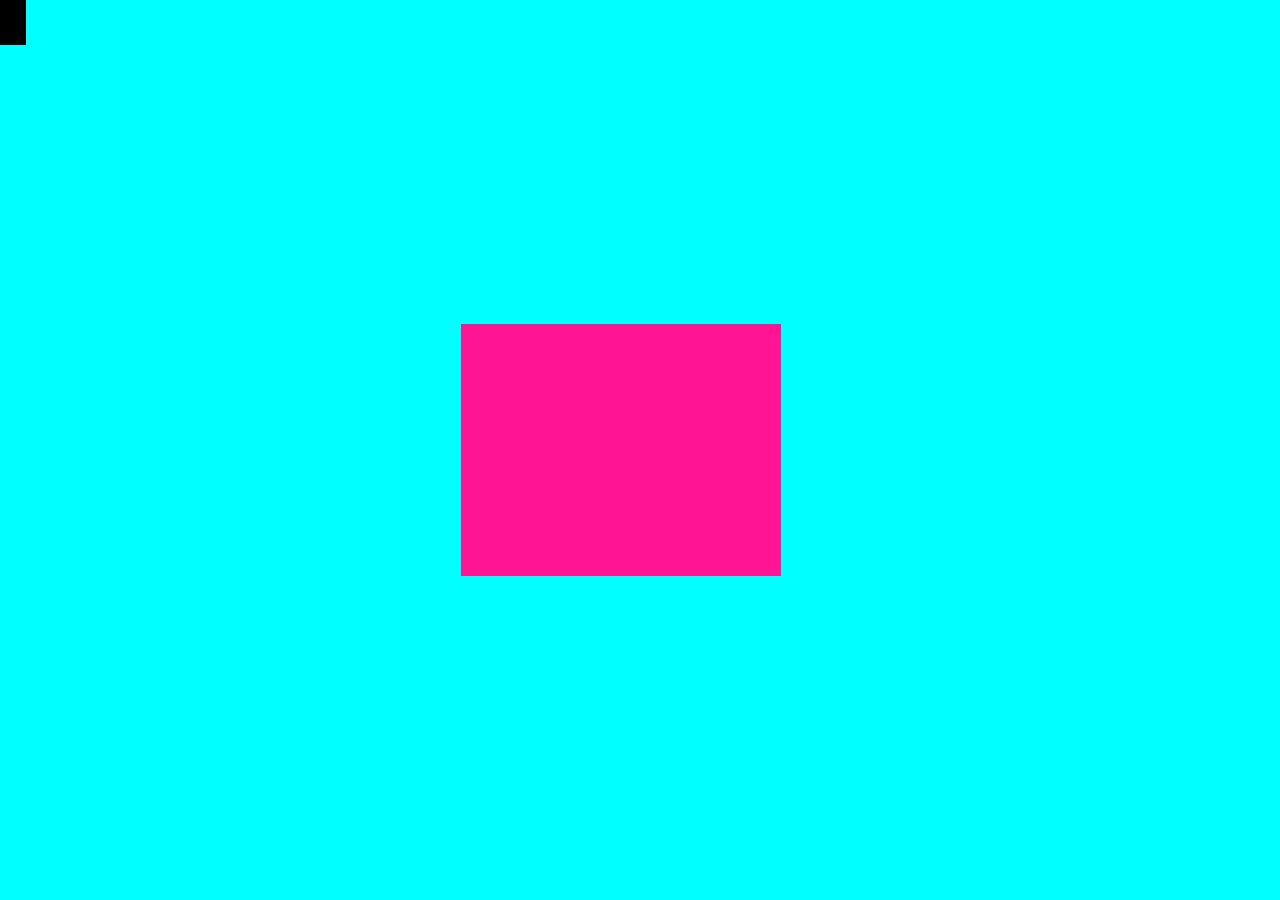
==== assignment-2.html @ 40db0ff6 "assignmnet-2 90%" ====
<!DOCTYPE html>
<html lang="en">
<head>
    <meta charset="UTF-8">
    <meta http-equiv="X-UA-Compatible" content="IE=edge">
    <meta name="viewport" content="width=device-width, initial-scale=1.0">
    <title>Assignment-2</title>
    <link rel="stylesheet" href="assignment-2.css">
</head>
<body>
    <div class="container">
        <div class="nav-container">
            <div class="nav-btn-container">
                <div id='nav-btn'></div>

            </div>
            <a href="##">Home</a>
            <a href="##">Create</a>
            <a href="##">About</a>

        </div>
        <div class='nav-btn-open'></div>
        <div class="content-container">
            <form action="" method="get">
                <div class="fixed-content">
                    <input class="fixed" id='reptxt' type="text" list="options">
                    <datalist id='options'>
                        <option value="bug">
                        <option value="frontend">
                        <option value="backend">
                        <option value="infra">
                    </datalist>
                    <button id='report' type="button">Report</button>
                </div>
                <div id='vc' class="variable-content">
                    <div class='content'></div>
                    <div class="edit-btns">
                        <button type="button" id='at'>AddText</button>
                        <button type="button" id="ac">AddComment</button>
                        <button type="button" id="del">Delete</button>               
                    </div>
                    <button type="button">Submit</button>

                </div>
            </form>
                
        </div>

    </div>
    <div class="message"></div>
    <script src="assignment-2.js"></script>
</body>
</html>
---- assignment-2.css ----
body{
    width:100vw;
    height: 100vh;
    margin: 0;

}

/* container having both content and navigation */
.container{
    display:flex;
    flex-flow:  wrap;
    background-color: aqua;
    height: 100%;
    justify-content: center;
    align-items: center;
   
}

/* navigation container */
.nav-container{
    position: absolute;
    left: 0%;
    width:0%;
    height: 100%;
    display:flex;
    flex-direction:column;
    z-index: 2;
    background-color: blue;
    transition: width 1s;

}

/* navigation container */
.nav-btn-open{
    position: absolute;
    left: 0%;
    top: 0%;
    width:2%;
    height:5%;
    display:flex;
    flex-direction:column;
    z-index: 1;
    background-color:black;

}

/* nav button container */
.nav-btn-container{
    display: flex;
    flex-flow: row-reverse wrap;
    width: 100%;
    height:5%;
    background-color: chartreuse;
}

/* navigation transform button */
#nav-btn{
    width:10%;
    height: 100%;
    background-color: black;

}

a{
    display: block;
    background-color: bisque;
    height: 5%;
    margin:0.3%;
    visibility:hidden;
}

/* form properties */
form{
    border: 1px solid black;
}


.variable-content{
    display: flex;
    flex-flow: column wrap;
    justify-content: center;
    border: 1px solid red;
    margin-top: 1vh;
    
}

.content{
    display: flex;
    flex-flow: column wrap;
    justify-content: center;
}

.edit-btns{
    display: flex;
    flex-flow:row wrap;
    justify-content: space-between;
}

button:last-child{
    margin:0.5vh ;
}

.message{
    position: absolute;
    width: 25%;
    height: 28%;
    background-color: deeppink;
    z-index: 4;
    left:36%;
    top:36%;
}
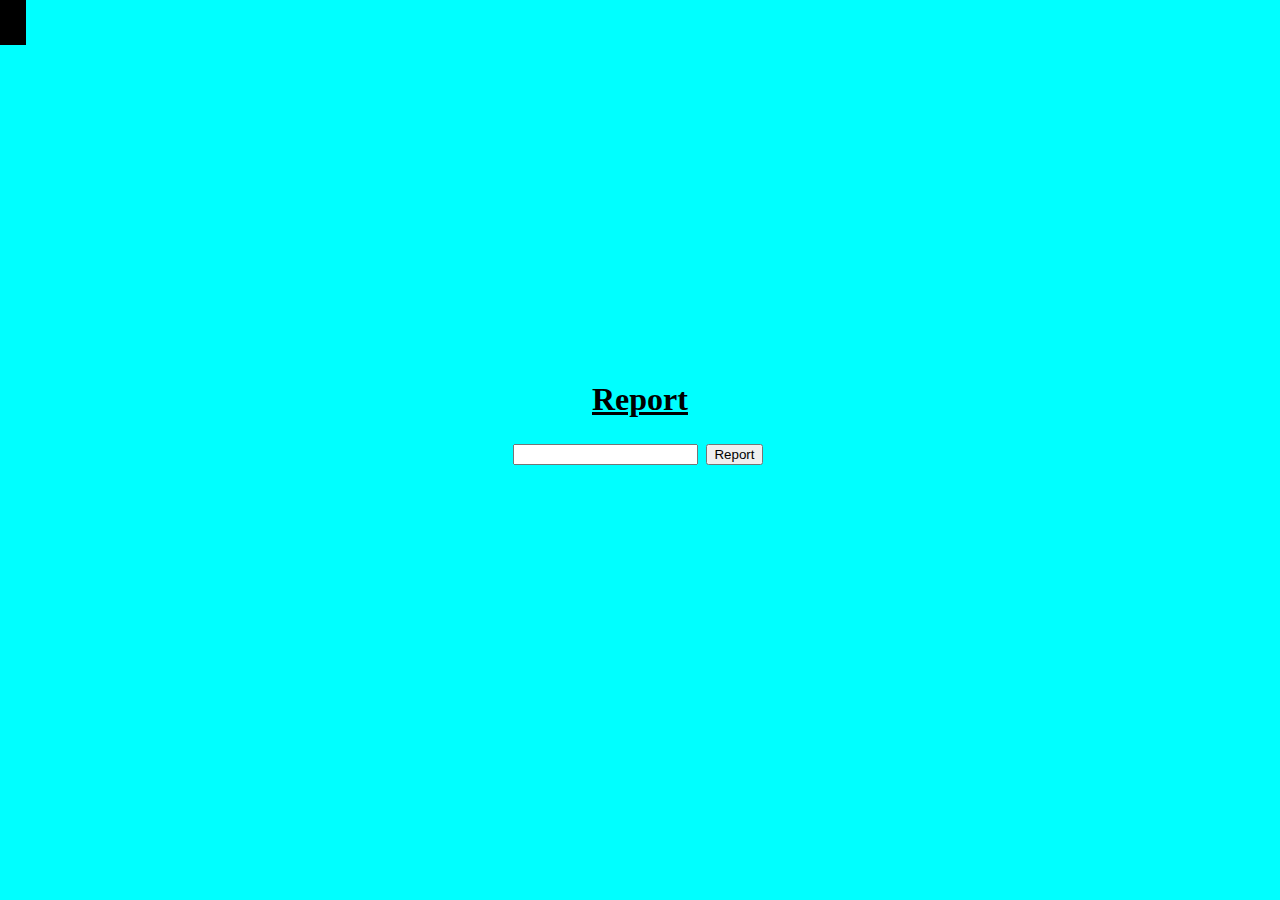
==== commit 15e54080: "completed assignment-2" ====
--- a/assignment-2.html
+++ b/assignment-2.html
@@ -21,8 +21,10 @@
         </div>
         <div class='nav-btn-open'></div>
         <div class="content-container">
+            <center><h1>Report</h1></center>
             <form action="" method="get">
                 <div class="fixed-content">
+                    
                     <input class="fixed" id='reptxt' type="text" list="options">
                     <datalist id='options'>
                         <option value="bug">
@@ -39,7 +41,7 @@
                         <button type="button" id="ac">AddComment</button>
                         <button type="button" id="del">Delete</button>               
                     </div>
-                    <button type="button">Submit</button>
+                    <button id='submit' type="button">Submit</button>
 
                 </div>
             </form>
@@ -47,7 +49,11 @@
         </div>
 
     </div>
-    <div class="message"></div>
+    <div class="message">
+        <div class="successMsg"></div>
+        <div class="msg-count"></div>
+        <button>OK</button>
+    </div>
     <script src="assignment-2.js"></script>
 </body>
 </html>--- a/assignment-2.css
+++ b/assignment-2.css
@@ -69,11 +69,9 @@
     visibility:hidden;
 }
 
-/* form properties */
-form{
-    border: 1px solid black;
+h1{
+    text-decoration: underline;
 }
-
 
 .variable-content{
     display: flex;
@@ -102,10 +100,16 @@
 
 .message{
     position: absolute;
-    width: 25%;
-    height: 28%;
-    background-color: deeppink;
+    width:auto;
+    height:auto;
+    display: flex;
+    flex-flow: column wrap;
+    justify-content: center;
+    background-color: rgb(231, 123, 181);
     z-index: 4;
     left:36%;
     top:36%;
+    padding: 5%;
+    visibility: hidden;
+    align-items: center;
 }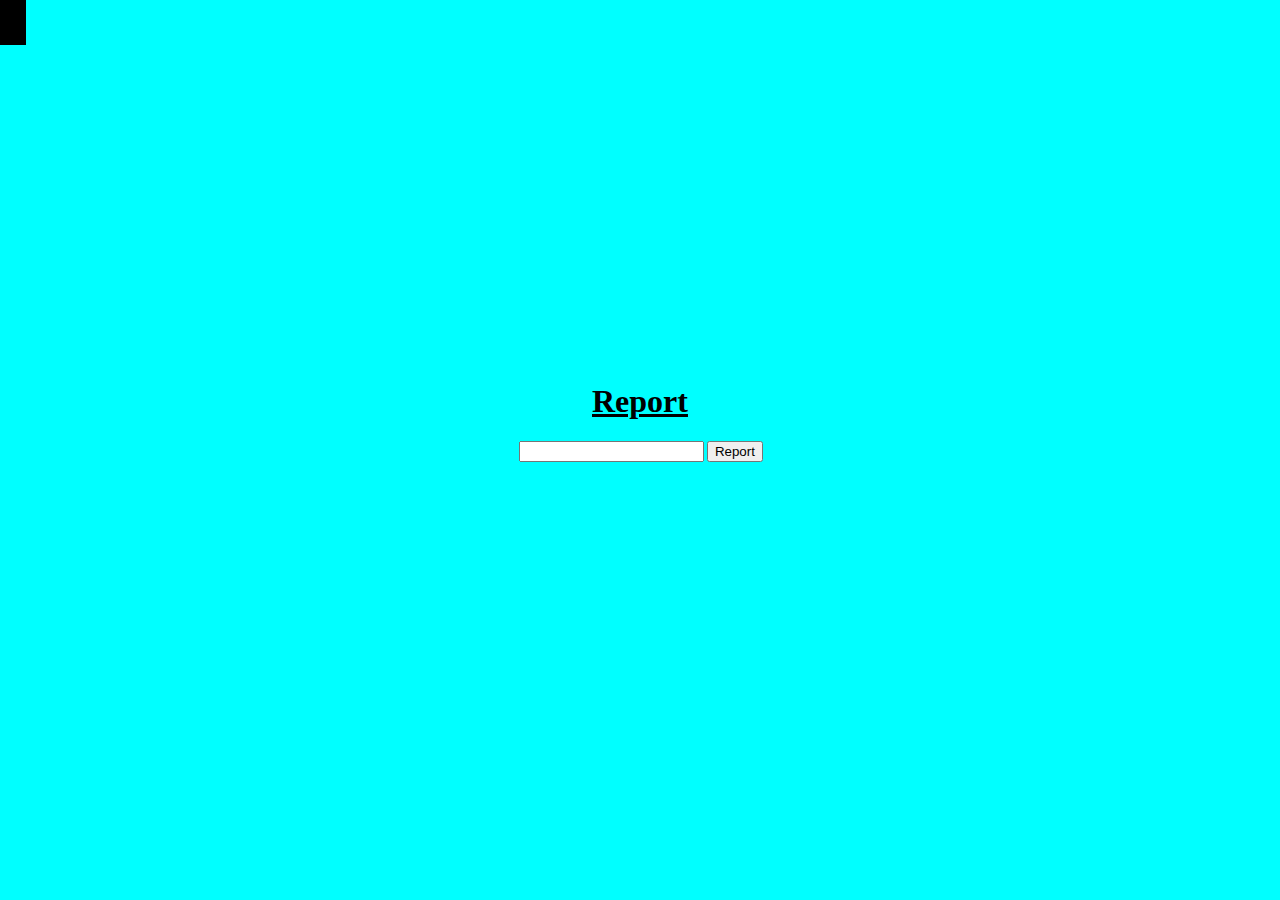
==== commit 2d1efed0: "assignment complete & challenge" ====
--- a/assignment-2.html
+++ b/assignment-2.html
@@ -41,7 +41,10 @@
                         <button type="button" id="ac">AddComment</button>
                         <button type="button" id="del">Delete</button>               
                     </div>
-                    <button id='submit' type="button">Submit</button>
+                    <div class='smbtn'>
+                        <button id='submit' type="button">Submit</button>
+                    </div>
+                   
 
                 </div>
             </form>
--- a/assignment-2.css
+++ b/assignment-2.css
@@ -61,6 +61,7 @@
 
 }
 
+/* links */
 a{
     display: block;
     background-color: bisque;
@@ -69,10 +70,24 @@
     visibility:hidden;
 }
 
+/* heading */
 h1{
     text-decoration: underline;
 }
 
+/* fixed search and button */
+.fixed-content{
+    display: flex;
+    flex-direction: row;
+    
+    
+}
+
+.fixed-content > input{
+    margin-right: 1%;
+}
+
+
 .variable-content{
     display: flex;
     flex-flow: column wrap;
@@ -94,11 +109,16 @@
     justify-content: space-between;
 }
 
-button:last-child{
-    margin:0.5vh ;
-}
+.smbtn{
+    display: flex;
+    flex-direction: row;
+    justify-content: center;
+    padding: 5%;
+}
+
 
 .message{
+    font-size: large;
     position: absolute;
     width:auto;
     height:auto;
@@ -112,4 +132,102 @@
     padding: 5%;
     visibility: hidden;
     align-items: center;
-}+}
+
+@media screen and (max-width:1200px) and (min-width:1024px) {
+    .nav-btn-open{ 
+        width:3%;   
+    }
+
+    .message{
+        font-size: large;
+        left:25%;
+        top:32%;
+        width: 40%;
+        height: 25%;
+    }
+}
+
+@media screen and (max-width:1024px) and (min-width:992px) {
+    .nav-btn-open{ 
+        width:4.5%;   
+    }
+    .message{
+        font-size: large;
+        left:15%;
+        top:32%;
+        width: 60%;
+        height: 30%;
+    }
+
+}
+
+@media screen and (max-width:992px) and (min-width:768px) {
+    .nav-btn-open{ 
+        width:4.5%;   
+    }
+    .message{
+        font-size: large;
+        left:20%;
+        top:32%;
+        width: 50%;
+        height: 30%;
+    }
+
+}
+
+
+@media screen and (max-width:768px)and (min-width:480px) {
+    .nav-btn-open{ 
+        width:6%;   
+    }
+
+    .fixed-content{
+        flex-direction: column;
+        /* justify-content: center; */
+        align-items: center;
+        
+    }
+    
+    .message{
+        font-size: large;
+        left:10%;
+        top:32%;
+        width: 70%;
+        height: 35%;
+    }
+
+}
+
+@media screen and (max-width:480px) {
+    .nav-btn-open{ 
+        width:8%;   
+    }
+
+    .fixed-content{
+        flex-direction: column;
+        /* justify-content: center; */
+        align-items: center;
+        
+    }
+
+    .edit-btns{
+       flex-direction: column;
+       justify-content:space-around;
+       /* align-items:center; */
+    }
+
+    .message{
+        font-size: large;
+        left:10%;
+        top:32%;
+        width: 70%;
+        height: 35%;
+    }
+    
+}
+
+
+
+
+
